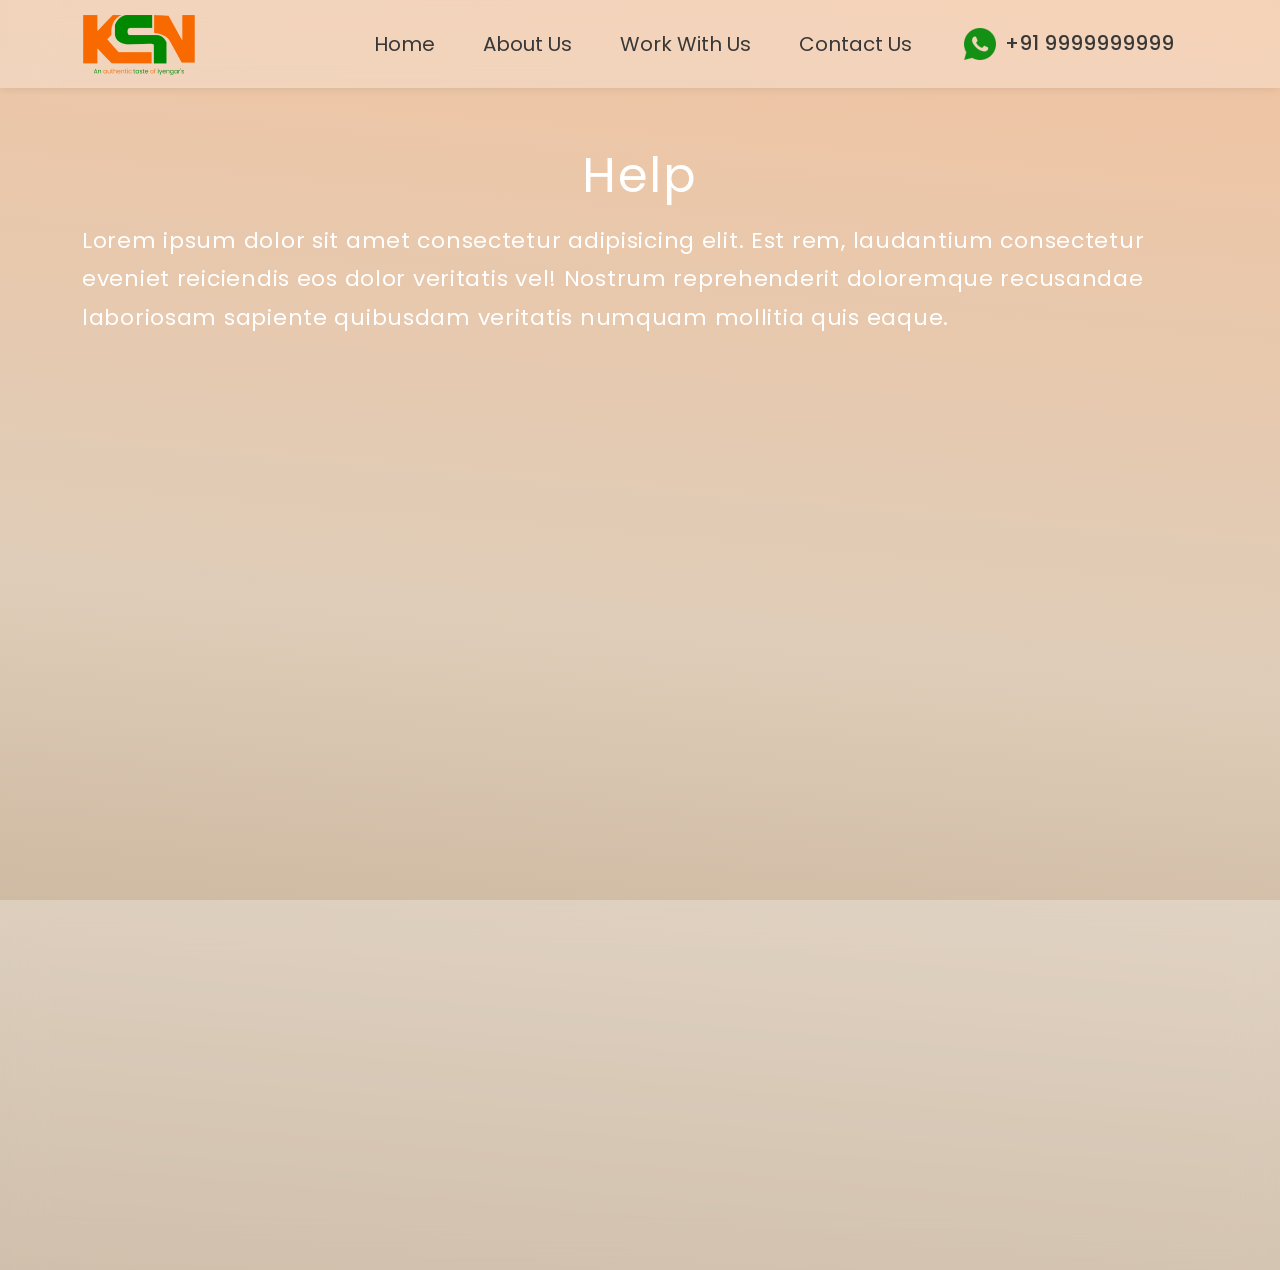
==== help.html @ 48898abe "new-changes" ====
<!DOCTYPE html>
<html lang="en">

<head>
    <meta charset="UTF-8">
    <meta name="viewport" content="width=device-width, initial-scale=1.0">
    <title>KSN</title>
    <meta name="description" content="ksn">
    <meta name="keywords" content="ksn">
    <meta name="robots" content="index, follow">
    <!-- Bootstrap CSS -->
    <link href="https://cdnjs.cloudflare.com/ajax/libs/bootstrap/5.1.3/css/bootstrap.min.css" rel="stylesheet">
    <!-- owl carousel -->
    <link href="https://cdnjs.cloudflare.com/ajax/libs/OwlCarousel2/2.3.4/assets/owl.carousel.min.css" rel="stylesheet">
    <link href="https://cdnjs.cloudflare.com/ajax/libs/OwlCarousel2/2.3.4/assets/owl.theme.default.min.css" rel="stylesheet">
    <!-- Font Awesome icons -->
    <link rel="stylesheet" href="https://cdnjs.cloudflare.com/ajax/libs/font-awesome/6.0.0-beta3/css/all.min.css">
    <!-- fonts -->
    <link href="https://fonts.googleapis.com/css2?family=Montserrat:wght@100;200;300;400;500;600;700;800;900&family=Poppins:wght@100;200;300;400;500;600;700;800;900&family=Salsa&display=swap" rel="stylesheet">
    <!-- CSS -->
    <link rel="stylesheet" href="./resources/css/style.css">
</head>

<body>
    <!-- header -->
    <header>
        <nav class="navbar navbar-expand-lg">
            <div class="container">
                <a class="navbar-brand" href="#">
                    <img src="./resources/images/ksn.png" alt="KSN" class="img-fluid">
                </a>
                <button class="navbar-toggler" type="button" data-bs-toggle="collapse" data-bs-target="#navbarNav">
                    <span class="navbar-toggler-icon"></span>
                </button>
                <div class="collapse navbar-collapse" id="navbarNav">
                    <ul class="navbar-nav ms-auto">
                        <li class="nav-item"><a class="nav-link" href="./">Home</a></li>
                        <li class="nav-item"><a class="nav-link" href="#">About Us</a></li>
                        <li class="nav-item"><a class="nav-link" href="#">Work With Us</a></li>
                        <li class="nav-item"><a class="nav-link" href="#">Contact Us</a></li>
                        <!-- <li class="nav-item"><a class="nav-link" href="#">Blogs</a></li> -->
                        <li class="nav-item"><a class="nav-link whattsapp" href="#"><img src="./resources/images/WhatsApp.png" alt=""> +91 9999999999</a></li>
                    </ul>
                </div>
            </div>
        </nav>
    </header>


    <!-- help Section -->
    <section class="inner-section" style="min-height: 900px;">
        <div class="container">
            <div class="row align-items-center">
                <h2 class="text-center">Help</h2>
                    <p>Lorem ipsum dolor sit amet consectetur adipisicing elit. Est rem, laudantium consectetur eveniet reiciendis eos dolor veritatis vel! Nostrum reprehenderit doloremque recusandae laboriosam sapiente quibusdam veritatis numquam mollitia quis eaque.</p>                
            </div>
        </div>
    </section>

    <!-- footer section -->
    <footer>
        <div class="container">
            <div class="row">
                <div class="col-lg-4 col-md-12 footer-about">
                    <a href="">
                        <img src="./resources/images/ksn.png" alt="KSN Catering Logo" class="footer-logo">
                    </a>
                    <p>At KSN Catering, we create unforgettable <strong>PURE VEGETARIAN</strong> dining experiences
                        with flavorful dishes, elegant presentation, and personalized service for any event.</p>
                    <div class="footer-links-wrapper">
                        <h6>SOCIAL LINKS</h6>
                        <div class="social-links">
                            <a href="#"><i class="fab fa-facebook-f"></i></a>
                            <a href="#"><i class="fab fa-instagram"></i></a>
                            <a href="#"><i class="fab fa-youtube"></i></a>
                        </div>
                    </div>
                </div>
                <div class="col footer-links">
                    <h6>Company</h6>
                    <ul>
                        <li><a href="./">Home</a></li>
                        <li><a href="#">About Us</a></li>
                        <li><a href="#">Work With Us</a></li>
                        <li><a href="#">Contact Us</a></li>
                        <!-- <li><a href="#">Blogs</a></li> -->
                    </ul>
                </div>
                <div class="col footer-links">
                    <h6>Support</h6>
                    <ul>
                        <li><a href="./help.html">Help</a></li>
                        <li><a href="./privacy.html">Privacy</a></li>
                    </ul>
                </div>
                <div class="col footer-contact">
                    <h6>Contact Info</h6>
                    <p>+91 99999-99999</p>
                    <p><a href="https://www.ksncatreen.com">www.ksncatreen.com</a></p>
                    <p>Location</p>
                </div>
            </div>
        </div>
    </footer>

    <!-- Scripts -->
    <script src="https://cdn.jsdelivr.net/npm/bootstrap@5.3.0-alpha1/dist/js/bootstrap.bundle.min.js"></script>
    <script src="https://cdnjs.cloudflare.com/ajax/libs/jquery/3.6.0/jquery.min.js"></script>
    <script src="https://cdnjs.cloudflare.com/ajax/libs/OwlCarousel2/2.3.4/owl.carousel.min.js"></script>
    <script>
        // carousel 1
        $(document).ready(function () {
            $('.owl-carousel').owlCarousel({
                loop: true,
                margin: 10,
                nav: false,
                dots: false,
                autoplay: true,
                autoplayTimeout: 3000,
                autoplaySpeed: 1000,
                autoplayHoverPause: true,
                responsive: {
                    0: {
                        items: 1
                    },
                    600: {
                        items: 2
                    },
                    1000: {
                        items: 3
                    },
                    1200: {
                        items: 4
                    }
                }
            });
        });

        function switchTab(event, tabId) {
            const buttons = document.querySelectorAll('.category-buttons button');
            buttons.forEach(button => button.classList.remove('active'));
            event.currentTarget.classList.add('active');

            const tabs = document.querySelectorAll('.tab-pane');
            tabs.forEach(tab => tab.classList.remove('show', 'active'));

            document.getElementById(tabId).classList.add('show', 'active');
        }

        // carousel 2
        $(document).ready(function () {
            $('.franchise-carousel').owlCarousel({
                loop: true,
                nav: false,
                dots: true,
                autoplay: true,
                autoplayTimeout: 4000,
                autoplaySpeed: 800,
                responsive: {
                    0: {
                        items: 1
                    },
                    600: {
                        items: 2
                    },
                    1000: {
                        items: 3
                    },
                    1200: {
                        items: 4
                    }
                }
            });
        });
    </script>
</body>
</html>
---- resources/css/style.css ----
* {
    margin: 0;
    padding: 0;
}

h1,
h2,
h3,
h4,
h5,
h6,
ul,
ol,
li,
a,
button,
p,
video,
iframe,
img {
    margin: 0;
    padding: 0;
}

body {
    background: linear-gradient(5deg, #bca488, #dfcdb9, #f1c4a1);
    overflow-x: hidden;
}

@media (min-width: 1400px) {
    .container {
        max-width: 1280px;
        margin: 0 auto;
    }
}

/*header nav */
header .navbar {
    background: rgba(255, 255, 255, 0.25);
    backdrop-filter: blur(25px);
    box-shadow: 0px 0px 10px rgba(0, 0, 0, 0.1);
    position: fixed;
    width: 100%;
    top: 0;
    z-index: 1030;
}

.navbar-toggler {
    border: 1px solid #000000;
}

.navbar-toggler-icon {
    background: #000;
    border-radius: 50%;
}

header nav ul li a.nav-link {
    color: #393838;
    font-family: Poppins;
    font-size: 20px;
    font-style: normal;
    font-weight: 400;
    line-height: normal;
    padding: .5rem 1.5rem !important;
}

header nav ul li a.nav-link.active {
    color: #F86900;
    font-size: 24px;
    font-weight: 600;
}

header nav ul li a.nav-link:hover {
    color: #F86900;
}

header nav ul li a.nav-link.whattsapp {
    font-weight: 500;
}

header nav ul li.nav-item {
    display: flex;
    align-items: center;
}

section.hero {
    padding: 200px 0 100px;
}

section.hero h1 {
    color: #FCF9F7;
    font-family: Poppins;
    font-size: 63px;
    font-style: normal;
    font-weight: 600;
    line-height: 83.2px;
    /* 130% */
}

section.hero p {
    color: #393838;
    font-family: Poppins;
    font-size: 24px;
    font-style: normal;
    font-weight: 400;
    line-height: 38.4px;
    /* 160% */
    padding-top: 30px;
    padding-bottom: 17px;
}

section.hero button {
    text-align: center;
    font-family: Poppins;
    font-size: 16px;
    font-style: normal;
    border: none;
    line-height: normal;
    letter-spacing: 0.64px;
    font-weight: 600 !important;
    padding: 15px 25px !important;
    border-radius: 30px !important;
}

section.hero button.btn-primary {
    background: #F86900;
    margin-right: 24px;
}

section.hero button.btn-secondary {
    background: #FFF;
    color: #F86900;
}

section.hero button.btn-primary:hover {
    color: #F86900;
    background: #fff;
}

section.hero button.btn-secondary:hover {
    background: #F86900;
    color: #fff;
}

section.hero .food-plate {
    position: absolute;
    top: 0;
    bottom: 0;
    margin: auto;
    right: 0;
    max-width: 500px;
    animation: spin 10s linear infinite;
}

/* animation */
@keyframes spin {
    from {
        transform: rotate(0deg);
    }

    to {
        transform: rotate(360deg);
    }
}


/* menu section */
.menu-section h2 {
    color: #FFF;
    text-align: center;
    font-family: Poppins;
    font-size: 48px;
    font-style: normal;
    font-weight: 400;
    line-height: normal;
    letter-spacing: 1.92px;
    padding-bottom: 35px;
}

.category-buttons button.active {
    background: #F86900 !important;
    color: #FFF !important;
    border-color: #007bff;
}

section.menu-section .category-buttons button {
    color: #000;
    text-align: center;
    font-family: Montserrat;
    font-size: 20px;
    font-style: normal;
    font-weight: 500;
    line-height: 38.4px;
    /* 192% */
    padding: 10px 30px;
    border-radius: 30px;
    background: #FFF;
    border: 0;
}

section.menu-section .category-buttons button:first-child img {
    filter: invert(100%);
}

section.menu-section .category-buttons button:first-child.active img {
    filter: invert(0) !important;
}

section.menu-section .category-buttons button.active img {
    filter: invert(100%);
}

section.menu-section .category-buttons {
    display: flex;
    gap: 20px;
    justify-content: center;
}

section.menu-section .owl-carousel .item {
    position: relative;
    text-align: center;
    transition: transform 0.3s ease, z-index 0.3s ease;
}

section.menu-section .item {
    border-radius: 28.05px;
    border: 2.805px solid rgba(255, 255, 255, 0.20);
    background: rgba(255, 255, 255, 0.40);
    backdrop-filter: blur(20.476661682128906px);
    padding: 0 30px 30px;
    height: 300px;
}

section.menu-section .owl-item {
    margin-top: 75px;
}

section.menu-section .owl-carousel .item img {
    animation: spin 10s linear infinite;
    margin-top: -75px;
    width: 160px;
    height: auto;
    transition: transform 0.3s ease;
}

section.menu-section .owl-carousel .item:hover img {
    animation-play-state: paused;
    transition: transform 0.3s ease, animation-play-state 0s;
}

section.menu-section .item h3 {
    color: #393838;
    text-align: center;
    font-family: Poppins;
    font-size: 24px;
    font-style: normal;
    font-weight: 600;
    line-height: 35.904px;
    /* 160% */
}

section.menu-section .item p {
    color: #7E7878;
    text-align: center;
    font-family: Poppins;
    font-size: 18px;
    font-style: normal;
    font-weight: 500;
    line-height: 23.936px;
    /* 160% */
}

section.menu-section .rating {
    color: #F86900;
    text-align: center;
    font-family: Poppins;
    font-size: 21px;
    font-style: normal;
    font-weight: 600;
    line-height: 43.936px;
    /* 128% */
}

section.menu-section .tab-content {
    padding: 20px 0;
}

section.menu-section .owl-carousel .item:hover {
    transform: scale(1);
    z-index: 10;
}

section.menu-section .tab-pane {
    padding: 20px 0;
}

section.menu-section .owl-carousel .item {
    width: 100%;
    transform: scale(.9);
    display: flex;
    flex-direction: column;
    align-items: center;
}

/* about section */
section.about {}

section.about h2 {
    color: #FFF;
    text-align: center;
    font-family: Poppins;
    font-size: 48px;
    font-style: normal;
    font-weight: 400;
    line-height: normal;
    letter-spacing: 1.92px;
}

section.about p {
    color: #FFF;
    font-family: Poppins;
    font-size: 24px;
    font-style: normal;
    font-weight: 400;
    line-height: 38.4px;
}

section.about p strong {
    font-weight: 400;
    font-size: 32px;
    text-transform: uppercase;
}

section.about .content {
    display: flex;
    align-items: center;
}

/* mobile section */
section.mobile {
    margin-top: 160px;
    margin-bottom: 90px;
    padding-top: 60px;
    padding-bottom: 60px;
    border-radius: 50px;
    background: rgba(0, 136, 0, 0.60);
}

section.mobile h2 {
    color: #FFF;
    font-family: Poppins;
    font-size: 36px;
    font-style: normal;
    font-weight: 600;
    line-height: 38.4px;
    /* 106.667% */
}

section.mobile h2 span {
    font-size: 48px;
    font-weight: 400;
    line-height: 38.4px;
}

section.mobile p {
    color: #E6E6E6;
    font-family: Poppins;
    font-size: 16px;
    font-style: normal;
    font-weight: 400;
    line-height: 28.8px;
    /* 180% */
    letter-spacing: 0.64px;
    padding-top: 10px;
}

section.mobile .links {
    display: flex;
    padding-top: 30px;
    gap: 20px;
}

section.mobile .right-sec {
    display: flex;
    justify-content: flex-end;
}

section.mobile .right-sec img {
    position: absolute;
    bottom: 0;
}

/* franchise section*/
section.franchise {}

section.franchise .owl-carousel {
    width: 95%;
    float: right;
}

section.franchise .owl-carousel .owl-stage-outer {
    width: 95%;
    float: right;
}

section.franchise h2 {
    color: #FFF;
    text-align: center;
    font-family: Poppins;
    font-size: 48px;
    font-style: normal;
    font-weight: 400;
    line-height: 38.4px;
    /* 80% */
    letter-spacing: 1.92px;
    padding: 0 15px 45px;
}

section.franchise .franchise-carousel .franchise-card {
    position: relative;
    border-radius: 30px;
    background: linear-gradient(180deg, rgba(0, 0, 0, 0.00) 0%, rgba(0, 0, 0, 0.40) 62.4%), linear-gradient(0deg, rgba(0, 0, 0, 0.20) 0%, rgba(0, 0, 0, 0.20) 100%), url(<path-to-image>) lightgray 50% / cover no-repeat;
    overflow: hidden;
    box-shadow: 0px 4px 10px rgba(0, 0, 0, 0.1);
    transition: transform 0.3s ease;
    /* width: 350px; */
    /* height: 350px; */
}

section.franchise .franchise-carousel .franchise-card:hover {
    transform: scale(0.99);
}

/* section.franchise .franchise-card img {
    width: 100%;
    height: 200px;
    object-fit: cover;
} */

section.franchise .franchise-info {
    position: absolute;
    bottom: 0;
    left: 0;
    width: 100%;
    /* background: rgba(0, 0, 0, 0.6); */
    color: #fff;
    padding: 10px 15px;
}

section.franchise .franchise-info h3 {
    color: #FFF;
    font-family: Poppins;
    font-size: 20px;
    font-style: normal;
    font-weight: 600;
    line-height: 38.4px;
    /* 192% */
    letter-spacing: 0.8px;
}

section.franchise .franchise-info p {
    color: #FFF;
    font-family: Poppins;
    font-size: 14px;
    font-style: normal;
    font-weight: 500;
    line-height: 30px;
    /* 274.286% */
    letter-spacing: 0.56px;
}

section.franchise .bookmark-icon {
    position: absolute;
    top: 25px;
    right: 25px;
    font-size: 2rem;
    filter: drop-shadow(0 0 2px #fff);
}

/* form section */
section.form-section .container .row {
    padding: 80px 0 80px;
}

section.form-section form {
    border-radius: 32.535px;
    border: 0.651px solid #FFF;
    padding: 30px;
}

.form-section h2 {
    color: #FFF;
    text-align: center;
    font-family: Poppins;
    font-size: 48px;
    font-style: normal;
    font-weight: 400;
    line-height: normal;
    letter-spacing: 1.92px;
    padding-bottom: 10px;
}

.form-section p {
    color: #FFF;
    text-align: center;
    font-family: Poppins;
    font-size: 24px;
    font-style: normal;
    font-weight: 400;
    line-height: 38.4px;
    /* 160% */
    letter-spacing: 0.72px;
    padding-bottom: 30px;
}

.form-section p strong {
    font-family: Salsa;
    font-size: 28px;
    font-weight: 400;
}

.form-section form .form-label {
    color: #FFF;
    font-family: Salsa;
    font-size: 14.301px;
    font-style: normal;
    font-weight: 400;
    line-height: normal;
    letter-spacing: 0.572px;
}

.form-section form .form-control {
    border-radius: 35.754px;
    border: 1.073px solid #FFF;
    color: #000000;
    font-family: Poppins;
    font-size: 12.011px;
    font-style: normal;
    font-weight: 400;
    line-height: normal;
    letter-spacing: 0.4px;
    background: transparent;
}

.form-section .right {
    margin-bottom: auto;
}

.form-section form .form-control::placeholder {
    color: #fff;
}

.form-section form .btn-primary {
    color: #FFF;
    text-align: center;
    font-family: Montserrat;
    font-size: 11.324px;
    font-style: normal;
    font-weight: 500;
    line-height: 21.742px;
    /* 192% */
    letter-spacing: 0.453px;
    border-radius: 28.31px;
    background: #F86900;
    border: 0;
}

.form-section form .btn-primary:hover {
    background: green;
}

.form-section img {
    height: 500px;
    max-width: 100%;
    border-radius: 10px;
    box-shadow: 0px 5px 15px rgba(0, 0, 0, 0.1);
}

/* footer */
footer {
    padding: 50px 20px;
    border-radius: 50px 50px 0px 0px;
    border: 2.805px solid rgba(255, 255, 255, 0.20);
    background: rgba(255, 255, 255, 0.30);
    backdrop-filter: blur(20.476661682128906px);
}

footer .footer-logo {
    max-width: 120px;
    margin-bottom: 15px;
}

footer .footer-about p {
    color: #FFF;
    font-family: Poppins;
    font-size: 15.051px;
    font-style: normal;
    font-weight: 400;
    line-height: 24.1px;
    /* 160.12% */
    letter-spacing: 0.753px;
}

footer .footer-about p strong {
    font-family: Salsa;
    font-size: 16px;
    font-weight: 400;
}

footer .footer-links-wrapper {
    margin-top: 30px;
}

footer .footer-links-wrapper h6 {
    color: #FFF;
    font-family: Poppins;
    font-size: 22px;
    font-style: normal;
    font-weight: 500;
    line-height: normal;
    padding-bottom: 0;
}

footer h6 {
    color: #FFF;
    font-family: Poppins;
    font-size: 22px;
    font-style: normal;
    font-weight: 500;
    line-height: normal;
    padding-bottom: 35px;
}

footer .footer-links ul {
    list-style: none;
    padding: 0;
}

footer .footer-links ul li {
    margin-bottom: 10px;
}

footer .footer-links ul li a {
    color: #FFF;
    font-family: Poppins;
    font-size: 20px;
    font-style: normal;
    font-weight: 400;
    line-height: normal;
    text-decoration: none;
}

footer .footer-links ul li a:hover {
    color: #000;
}

footer .footer-contact p {
    color: #FFF;
    font-family: Poppins;
    font-size: 20px;
    font-style: normal;
    font-weight: 400;
    line-height: normal;
}

footer .footer-contact p a {
    color: #FFF;
    text-decoration: none;
}

.social-links a {
    color: #ffffff;
    font-size: 1.2rem;
    margin-right: 10px;
    transition: color 0.3s ease;
}

.social-links a:hover {
    color: #f4a261;
}

footer .footer-links {
    display: flex;
    flex-direction: column;
    flex-wrap: wrap;
    align-content: center;
}

footer .footer-contact {
    display: flex;
    flex-wrap: wrap;
    align-content: flex-end;
    flex-direction: column;
}

footer .footer-contact {
    display: flex;
    align-content: center;
}

/* inner pages */
section.inner-section .container .row {
    padding: 140px 0 80px;
}

.inner-section h2 {
    color: #FFF;
    text-align: center;
    font-family: Poppins;
    font-size: 48px;
    font-style: normal;
    font-weight: 400;
    line-height: normal;
    letter-spacing: 1.92px;
    padding-bottom: 10px;
}

.inner-section p {
    color: #FFF;
    font-family: Poppins;
    font-size: 22px;
    font-style: normal;
    font-weight: 400;
    line-height: 38.4px;
    letter-spacing: 0.72px;
    padding-bottom: 30px;
}

/* Responsive Design */
@media only screen and (min-width: 992px) {
    section.menu-section .category-buttons button {
        display: flex;
        align-items: center;
        font-size: 18px;
        padding: 10px 20px;
        gap: 2px;
    }
}

@media only screen and (max-width: 1919px) {}

@media only screen and (max-width: 1399px) {

    section.hero h1 {
        font-size: 58px;
        line-height: 78.2px;
    }
}

@media only screen and (max-width: 1199px) {

    section.franchise h2 {
        font-size: 40px;
    }

    section.franchise .owl-carousel {
        width: 100%;
        float: unset;
        padding: 0 30px;
    }

    section.franchise .owl-carousel .owl-stage-outer {
        width: 100%;
        float: none;
    }

}

@media only screen and (max-width: 1024px) {

    header nav ul li a.nav-link.active {
        font-size: 19px;
    }

    header nav ul li a.nav-link {
        font-size: 15px;
    }

    section.hero .food-plate {
        max-width: 400px;
    }

    section.hero h1 {
        font-size: 47px;
        line-height: 63.2px;
    }

    section.hero p {
        font-size: 20px;
        line-height: 30.4px;
    }

    section.hero .food-plate {
        bottom: 10%;
        /* width: 40%; */
    }

    section.hero .food-plate {
        position: relative;
    }

    section.menu-section .category-buttons button {
        font-size: 18px;
        padding: 10px 20px;
    }

    section.about .img {
        display: flex;
        justify-content: center;
    }

    header .navbar {
        backdrop-filter: blur(250px);
        -webkit-backdrop-filter: blur(250px);
    }

}

@media (max-width: 992px) {

    section.mobile {
        margin-top: 80px;
        padding-bottom: 0;
    }

    section.mobile .right-sec img {
        position: relative;
        margin: auto;
    }

    .form-section img {
        margin-top: 30px;
        height: auto;
    }
}

@media only screen and (max-width: 768px) {

    section.hero {
        padding: 100px 15px;
    }

    section.hero .food-plate {
        display: block;
    }

    section.hero button {
        margin-right: 0 !important;
        margin-bottom: 20px;
    }

    section.menu-section h1 {
        font-size: 36px;
    }

    section.category-buttons button {
        font-size: 14px;
        padding: 8px 15px;
    }

    section.menu-section .category-buttons button {
        font-size: 15px;
        padding: 6px 12px;
    }

    section.menu-section .category-buttons button img {
        width: 20px;
    }

    section.category-buttons {
        flex-direction: column;
    }

    section.about p {
        font-size: 20px;
    }

    section.about p strong {
        font-size: 22px;
    }

    section.menu-section .category-buttons {
        flex-direction: column;
    }

    section.form-section .row {
        flex-direction: column;
    }

    section.form-section h2 {
        font-size: 2rem;
    }

    section.form-section p {
        font-size: 0.9rem;
    }

    section.form-section p strong {
        font-size: 20px;
    }

    section.form-section form {
        margin-bottom: 30px;
    }

    footer {
        text-align: center;
    }

    footer .row {
        flex-direction: column;
    }

    footer .footer-about,
    footer .footer-links,
    footer .footer-contact {
        margin-bottom: 30px;
    }

}

@media only screen and (max-width: 552px) {

    section.hero h1 {
        font-size: 40px;
        line-height: 53.2px;
    }

    section.hero p {
        font-size: 14px;
        line-height: 26.4px;
    }

    section.franchise h2 {
        font-size: 30px;
    }

}

@media (max-width: 480px) {
    section.hero .food-plate {
        max-width: 200px;
        bottom: 20%;
    }

    section.menu-section h1 {
        font-size: 28px;
    }
}
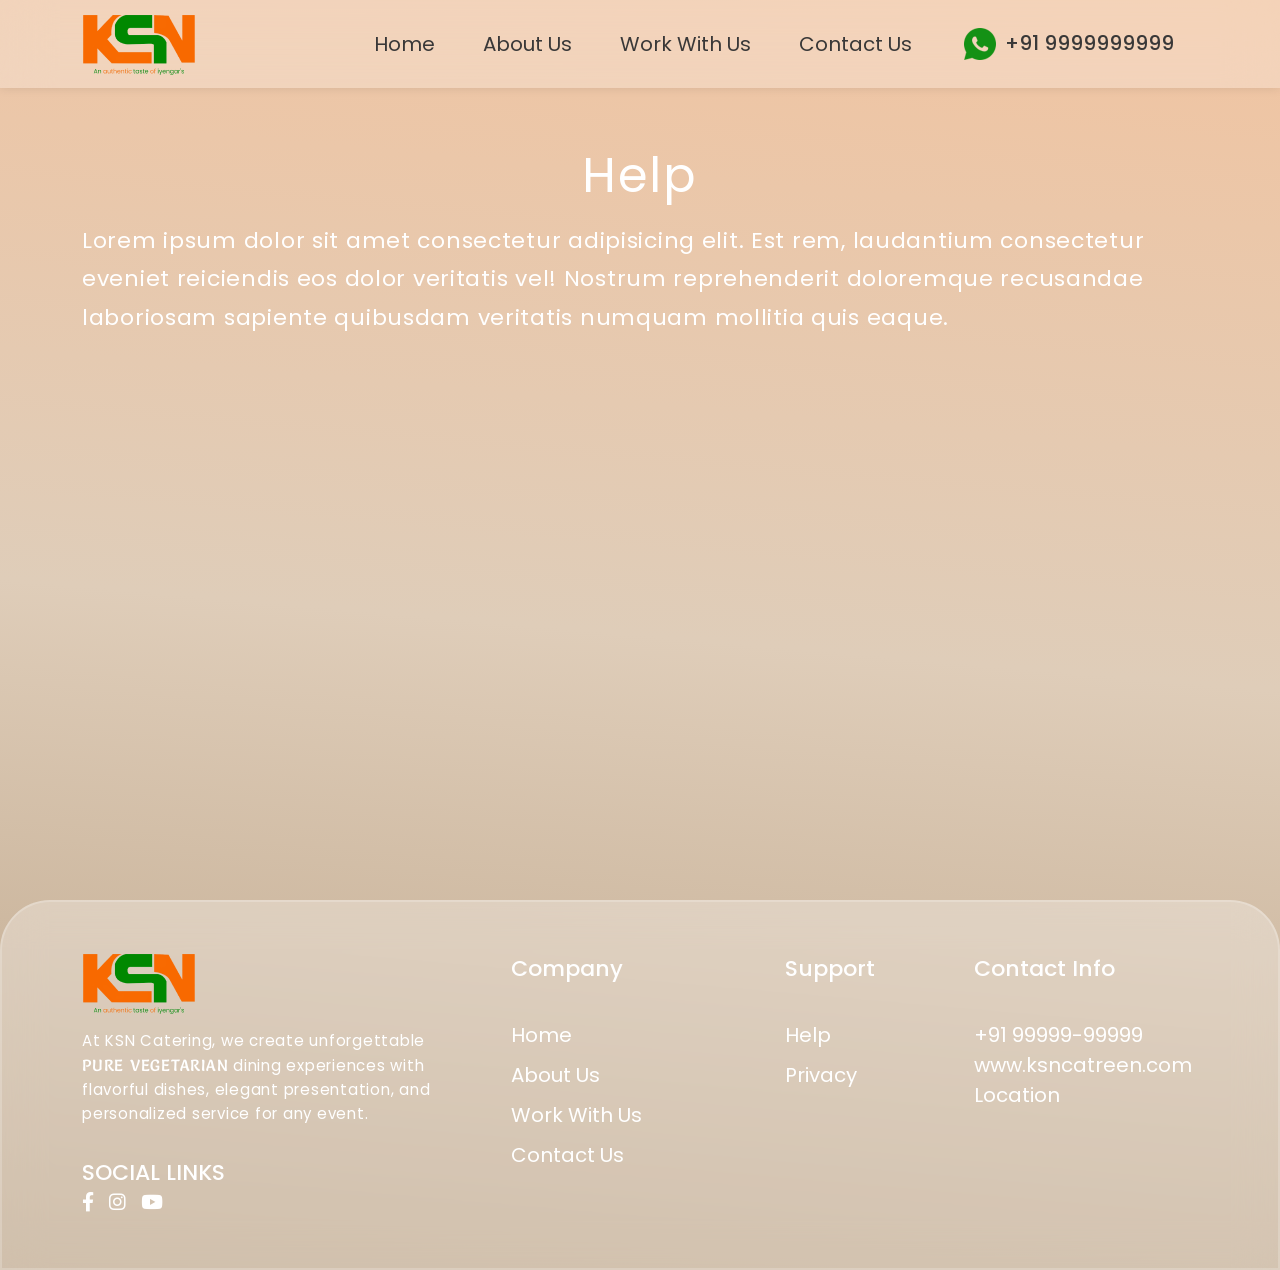
==== commit 7691758d: "new-changes" ====
--- a/help.html
+++ b/help.html
@@ -106,72 +106,5 @@
     <!-- Scripts -->
     <script src="https://cdn.jsdelivr.net/npm/bootstrap@5.3.0-alpha1/dist/js/bootstrap.bundle.min.js"></script>
     <script src="https://cdnjs.cloudflare.com/ajax/libs/jquery/3.6.0/jquery.min.js"></script>
-    <script src="https://cdnjs.cloudflare.com/ajax/libs/OwlCarousel2/2.3.4/owl.carousel.min.js"></script>
-    <script>
-        // carousel 1
-        $(document).ready(function () {
-            $('.owl-carousel').owlCarousel({
-                loop: true,
-                margin: 10,
-                nav: false,
-                dots: false,
-                autoplay: true,
-                autoplayTimeout: 3000,
-                autoplaySpeed: 1000,
-                autoplayHoverPause: true,
-                responsive: {
-                    0: {
-                        items: 1
-                    },
-                    600: {
-                        items: 2
-                    },
-                    1000: {
-                        items: 3
-                    },
-                    1200: {
-                        items: 4
-                    }
-                }
-            });
-        });
-
-        function switchTab(event, tabId) {
-            const buttons = document.querySelectorAll('.category-buttons button');
-            buttons.forEach(button => button.classList.remove('active'));
-            event.currentTarget.classList.add('active');
-
-            const tabs = document.querySelectorAll('.tab-pane');
-            tabs.forEach(tab => tab.classList.remove('show', 'active'));
-
-            document.getElementById(tabId).classList.add('show', 'active');
-        }
-
-        // carousel 2
-        $(document).ready(function () {
-            $('.franchise-carousel').owlCarousel({
-                loop: true,
-                nav: false,
-                dots: true,
-                autoplay: true,
-                autoplayTimeout: 4000,
-                autoplaySpeed: 800,
-                responsive: {
-                    0: {
-                        items: 1
-                    },
-                    600: {
-                        items: 2
-                    },
-                    1000: {
-                        items: 3
-                    },
-                    1200: {
-                        items: 4
-                    }
-                }
-            });
-        });
-    </script>
 </body>
 </html>
